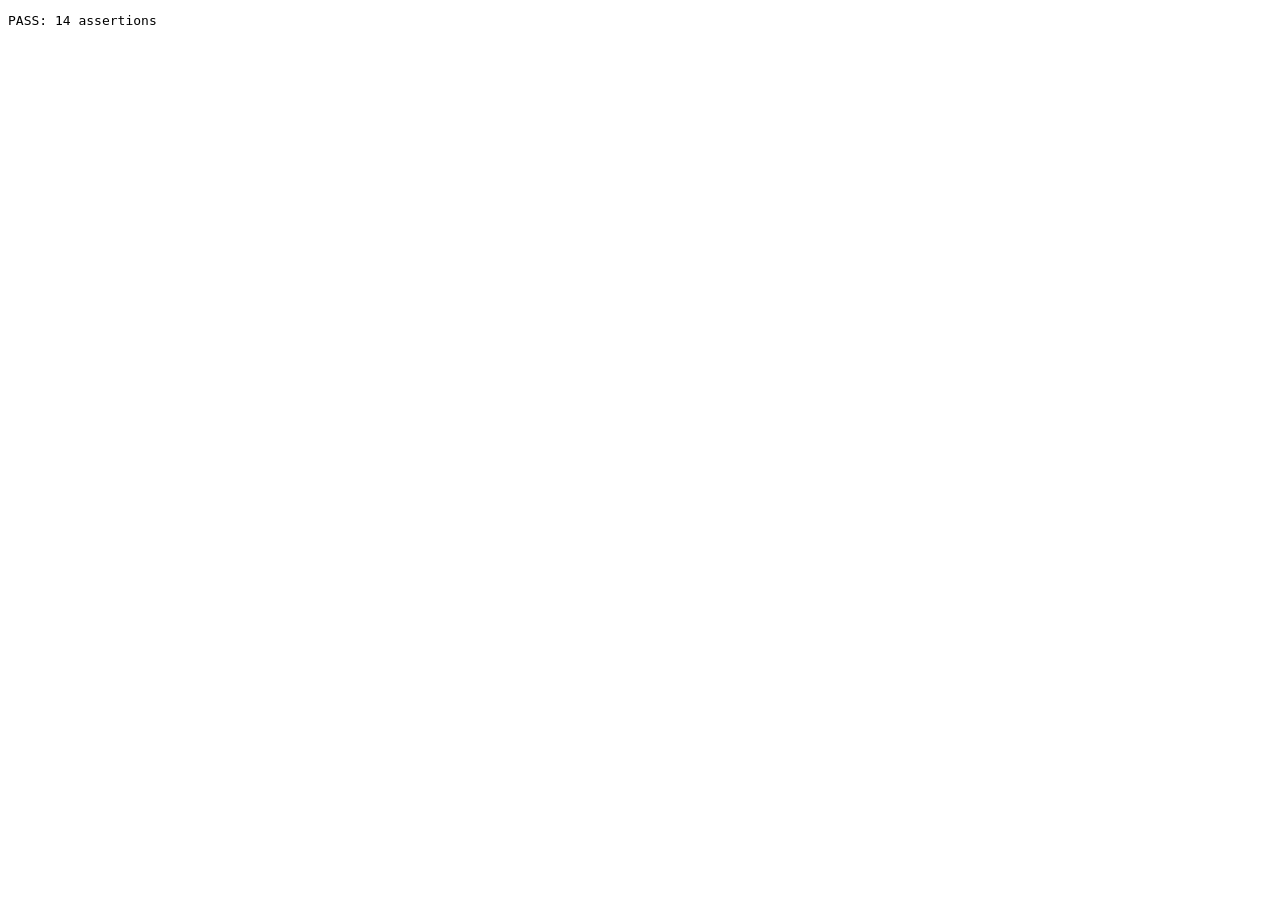
==== tests/epub_source_test.html @ 7f017555 "Implement Reader Core with text sources and audio queue" ====
<!doctype html>
<html lang="en">
<meta charset="utf-8">
<title>EPUB source tests</title>
<pre id="result">RUNNING</pre>
<script type="module">
import { parseEpub, readEpubFile } from "../web/js/epub_source.js";
import { segmentDocument } from "../web/js/segmenter.js";

const output = document.getElementById("result");
let passed = 0;
function assert(condition, message) {
  if (!condition) throw new Error(message);
  passed += 1;
}
function bytes(...parts) {
  const result = new Uint8Array(parts.reduce((size, part) => size + part.length, 0));
  let offset = 0;
  for (const part of parts) { result.set(part, offset); offset += part.length; }
  return result;
}
function crc32(data) {
  let crc = 0xffffffff;
  for (const byte of data) {
    crc ^= byte;
    for (let i = 0; i < 8; i += 1) crc = (crc >>> 1) ^ (crc & 1 ? 0xedb88320 : 0);
  }
  return (crc ^ 0xffffffff) >>> 0;
}
function makeZip(files) {
  const encoder = new TextEncoder();
  const local = [];
  const central = [];
  let position = 0;
  for (const file of files) {
    const name = encoder.encode(file.name);
    const plain = encoder.encode(file.text);
    const compressed = file.compressed || plain;
    const method = file.compressed ? 8 : 0;
    const crc = crc32(plain);
    const localHeader = new Uint8Array(30);
    const localView = new DataView(localHeader.buffer);
    localView.setUint32(0, 0x04034b50, true);
    localView.setUint16(4, 20, true);
    localView.setUint16(6, 0x800, true);
    localView.setUint16(8, method, true);
    localView.setUint32(14, crc, true);
    localView.setUint32(18, compressed.length, true);
    localView.setUint32(22, plain.length, true);
    localView.setUint16(26, name.length, true);
    local.push(localHeader, name, compressed);

    const centralHeader = new Uint8Array(46);
    const centralView = new DataView(centralHeader.buffer);
    centralView.setUint32(0, 0x02014b50, true);
    centralView.setUint16(4, 20, true);
    centralView.setUint16(6, 20, true);
    centralView.setUint16(8, 0x800, true);
    centralView.setUint16(10, method, true);
    centralView.setUint32(16, crc, true);
    centralView.setUint32(20, compressed.length, true);
    centralView.setUint32(24, plain.length, true);
    centralView.setUint16(28, name.length, true);
    centralView.setUint32(42, position, true);
    central.push(centralHeader, name);
    position += localHeader.length + name.length + compressed.length;
  }
  const directory = bytes(...central);
  const end = new Uint8Array(22);
  const endView = new DataView(end.buffer);
  endView.setUint32(0, 0x06054b50, true);
  endView.setUint16(8, files.length, true);
  endView.setUint16(10, files.length, true);
  endView.setUint32(12, directory.length, true);
  endView.setUint32(16, position, true);
  return bytes(...local, directory, end);
}

try {
  const container = '<?xml version="1.0"?><container xmlns="urn:oasis:names:tc:opendocument:xmlns:container" version="1.0"><rootfiles><rootfile full-path="OEBPS/content.opf" media-type="application/oebps-package+xml"/></rootfiles></container>';
  const opf = '<?xml version="1.0"?><package xmlns="http://www.idpf.org/2007/opf" version="3.0"><metadata xmlns:dc="http://purl.org/dc/elements/1.1/"><dc:title>星海纪事</dc:title><dc:creator>Test Author</dc:creator></metadata><manifest><item id="one" href="Text/ch1.xhtml" media-type="application/xhtml+xml"/><item id="two" href="Text/ch2.xhtml" media-type="application/xhtml+xml"/></manifest><spine><itemref idref="two"/><itemref idref="one"/></spine></package>';
  const first = '<html xmlns="http://www.w3.org/1999/xhtml"><body><h1>Chapter One</h1><p>First <em>line</em>.</p><p>Second line.</p><script>ignore me<\/script></body></html>';
  const second = '<html><body><h1>Chapter Two</h1><p>Next chapter.</p></body></html>';
  const deflatedSecond = new Uint8Array([179,201,40,201,205,177,179,73,202,79,169,180,179,201,48,180,115,206,72,44,40,73,45,82,8,41,207,183,209,207,48,180,179,41,176,243,75,173,40,81,72,134,136,235,217,232,23,216,217,232,67,148,235,131,245,2,0]);
  const zip = makeZip([
    { name: "mimetype", text: "application/epub+zip" },
    { name: "META-INF/container.xml", text: container },
    { name: "OEBPS/content.opf", text: opf },
    { name: "OEBPS/Text/ch1.xhtml", text: first },
    { name: "OEBPS/Text/ch2.xhtml", text: second, compressed: deflatedSecond }
  ]);

  const parsed = await parseEpub(zip.buffer, "Fallback");
  assert(Object.keys(parsed.document).join(",") === "title,chapters", "TextDocument shape");
  assert(parsed.document.title === "星海纪事", "metadata title");
  assert(parsed.metadata.author === "Test Author", "metadata author");
  assert(parsed.document.chapters.length === 2, "two spine chapters");
  assert(parsed.document.chapters[0].title === "Chapter Two", "spine order, not ZIP order");
  assert(parsed.document.chapters[0].paragraphs.includes("Next chapter."), "deflated XHTML decoded");
  assert(parsed.document.chapters[1].paragraphs.includes("First line."), "inline XHTML text extracted");
  assert(!parsed.document.chapters[1].paragraphs.some(text => text.includes("ignore me")), "script text omitted");
  const segments = segmentDocument(parsed.document);
  assert(segments[0].chapterTitle === "Chapter Two" && segments.at(-1).chapterTitle === "Chapter One", "Reader Core receives chapter order");

  const file = new File([zip], "demo.epub", { type: "application/epub+zip" });
  const imported = await readEpubFile(file);
  assert(imported.document.title === "星海纪事", "file upload path");
  const noHeading = '<html><body><ul><li><p>List entry.</p></li></ul></body></html>';
  const fallbackZip = makeZip([
    { name: "META-INF/container.xml", text: container },
    { name: "OEBPS/content.opf", text: opf },
    { name: "OEBPS/Text/ch1.xhtml", text: noHeading },
    { name: "OEBPS/Text/ch2.xhtml", text: second }
  ]);
  const fallback = await parseEpub(fallbackZip.buffer);
  assert(fallback.document.chapters[1].title === "ch1.xhtml", "chapter title falls back to filename");
  assert(fallback.document.chapters[1].paragraphs.filter(text => text === "List entry.").length === 1, "nested list paragraph is not duplicated");
  let rejected = false;
  try { await parseEpub(new Uint8Array([1, 2, 3]).buffer); }
  catch (_) { rejected = true; }
  assert(rejected, "invalid ZIP rejected");
  // Damage an uncompressed XML entry while leaving the ZIP directory CRC intact.
  const damagedContainer = zip.slice();
  const containerMarker = new TextEncoder().encode("rootfiles");
  for (let i = 0; i <= damagedContainer.length - containerMarker.length; i += 1) {
    if (containerMarker.every((byte, offset) => damagedContainer[i + offset] === byte)) {
      damagedContainer[i] ^= 1;
      break;
    }
  }
  let rejectedChecksum = false;
  try { await parseEpub(damagedContainer.buffer); }
  catch (error) { rejectedChecksum = error.message.includes("校验失败"); }
  assert(rejectedChecksum, "corrupt ZIP content rejected by CRC");

  output.textContent = `PASS: ${passed} assertions`;
} catch (error) {
  output.textContent = `FAIL: ${error.stack || error}`;
}
</script>
</html>
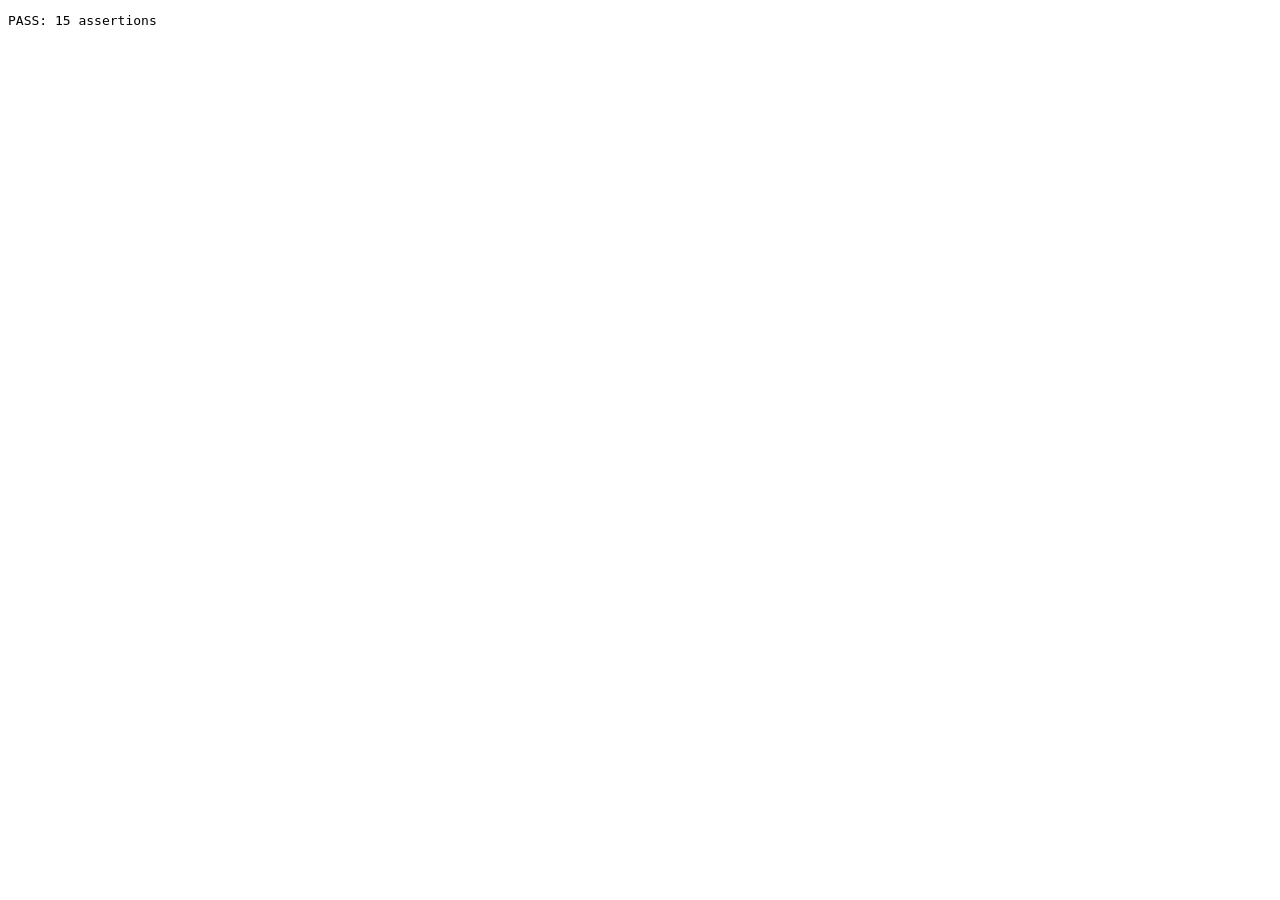
==== commit 8ed0ee74: "Improve EPUB component mapping diagnostics" ====
--- a/tests/epub_source_test.html
+++ b/tests/epub_source_test.html
@@ -94,6 +94,8 @@
   assert(Object.keys(parsed.document).join(",") === "title,chapters", "TextDocument shape");
   assert(parsed.document.title === "星海纪事", "metadata title");
   assert(parsed.metadata.author === "Test Author", "metadata author");
+  assert(parsed.metadata.chapterSources[0].path === "OEBPS/Text/ch2.xhtml" &&
+    parsed.metadata.chapterSources[0].spineIndex === 0, "chapter source follows spine order");
   assert(parsed.document.chapters.length === 2, "two spine chapters");
   assert(parsed.document.chapters[0].title === "Chapter Two", "spine order, not ZIP order");
   assert(parsed.document.chapters[0].paragraphs.includes("Next chapter."), "deflated XHTML decoded");
